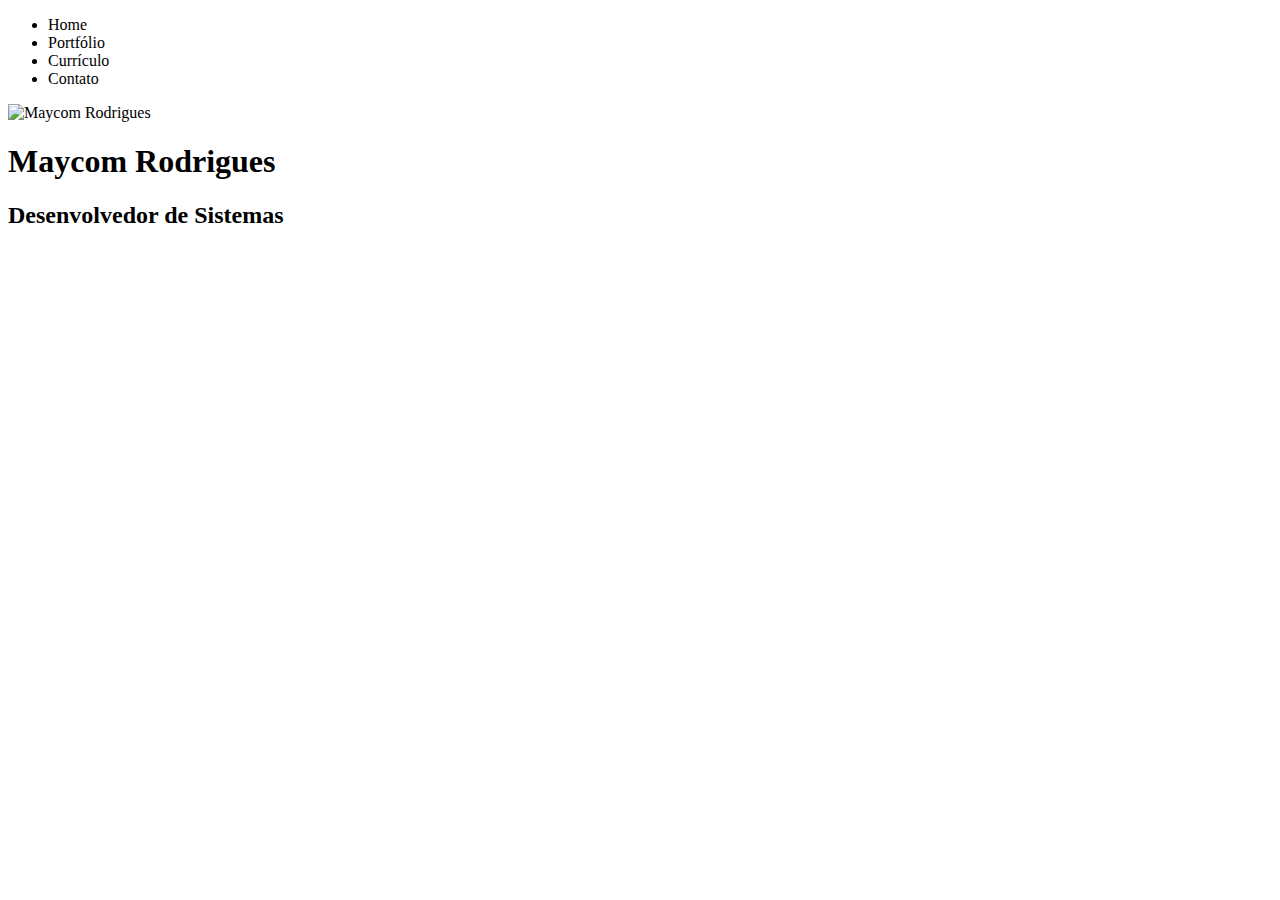
==== index.html @ f3bcbaa6 "asdf" ====
<!DOCTYPE html>
<html>
    <head>
        <title>Maycom José de Oliveira Rodrigues - Portfólio Online</title>
        <meta charset="utf-8" />
        <link rel="stylesheet" href="css/styles.css"
    </head>
    <body>
            <div>
                <ul>
                    <li>Home</li>
                    <li>Portfólio</li>
                    <li>Currículo</li>
                    <li>Contato</li>
                </ul>
            </div>
            <div>
                <img src="" alt="Maycom Rodrigues" />
                <h1>Maycom Rodrigues</h1>
                <h2>Desenvolvedor de Sistemas</h2>
            </div>
    </body>
</html>
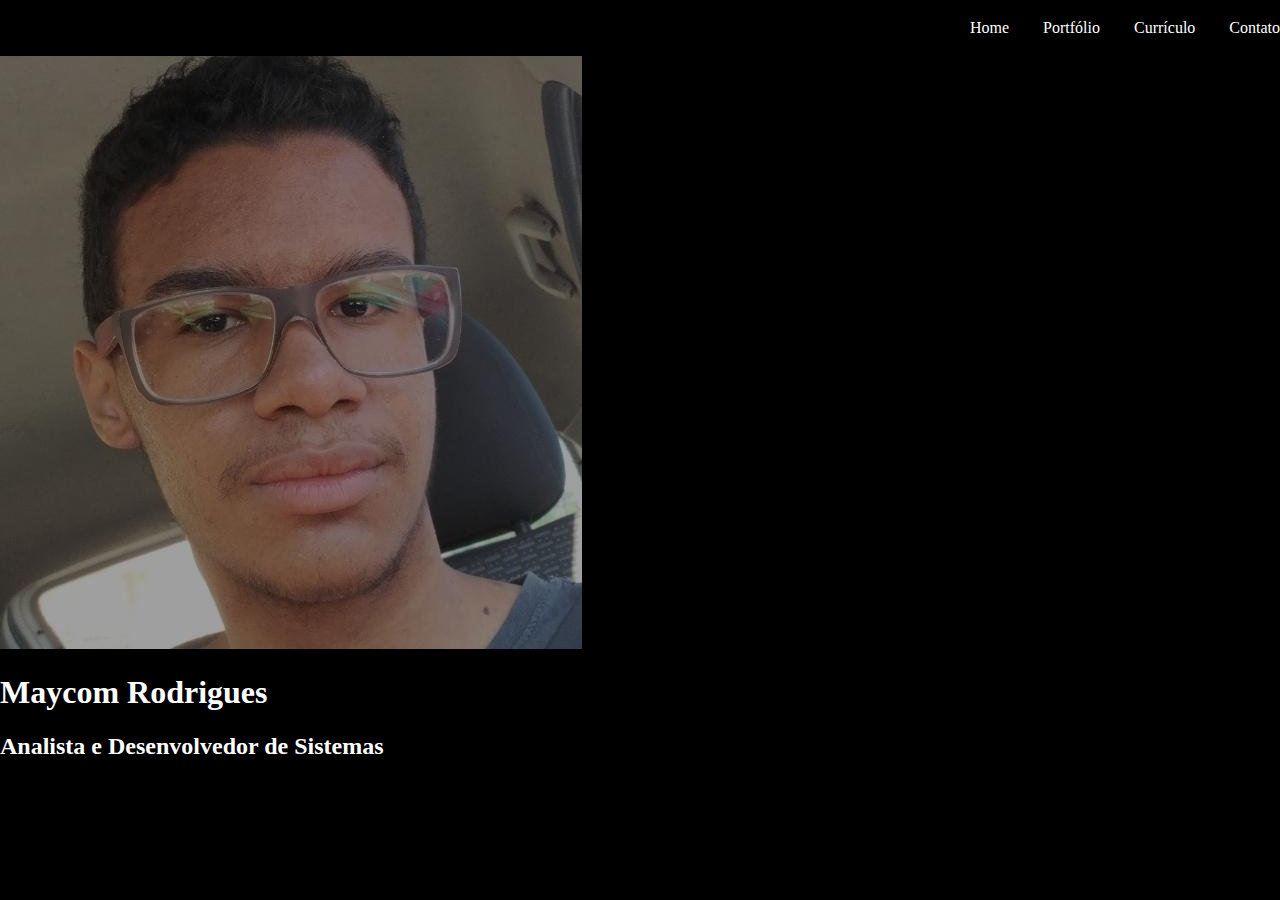
==== commit 4a4aa7c5: "Adicionado_BarradeNavegacao" ====
--- a/index.html
+++ b/index.html
@@ -6,7 +6,7 @@
         <link rel="stylesheet" href="css/styles.css"
     </head>
     <body>
-            <div>
+            <div class = "navigation">
                 <ul>
                     <li>Home</li>
                     <li>Portfólio</li>
@@ -14,10 +14,10 @@
                     <li>Contato</li>
                 </ul>
             </div>
-            <div>
-                <img src="" alt="Maycom Rodrigues" />
+            <div class="capa">
+                <img src="images/perfil_imagem.png" alt="Maycom Rodrigues" />
                 <h1>Maycom Rodrigues</h1>
-                <h2>Desenvolvedor de Sistemas</h2>
+                <h2>Analista e Desenvolvedor de Sistemas</h2>
             </div>
     </body>
 </html>--- a/css/styles.css
+++ b/css/styles.css
@@ -0,0 +1,39 @@
+html, body{
+    margin: 0;
+    padding: 0;
+
+} 
+
+body{
+    background-color: black;
+    color: white;
+
+}
+
+.navigation{
+    background-color: black;
+    color: white;
+    height: 56px;
+}
+
+.navigation ul{
+    list-style: none;
+    margin-top: 0;
+    padding: 0;
+    height: 56px;
+    text-align: right;
+}
+
+.navigation li{
+    display: inline-block;
+    line-height: 56px;
+    padding-left: 30px;
+    padding-left: 30px;
+}
+
+.capa{
+    color:white;
+}
+.capa span{
+    color:green;
+}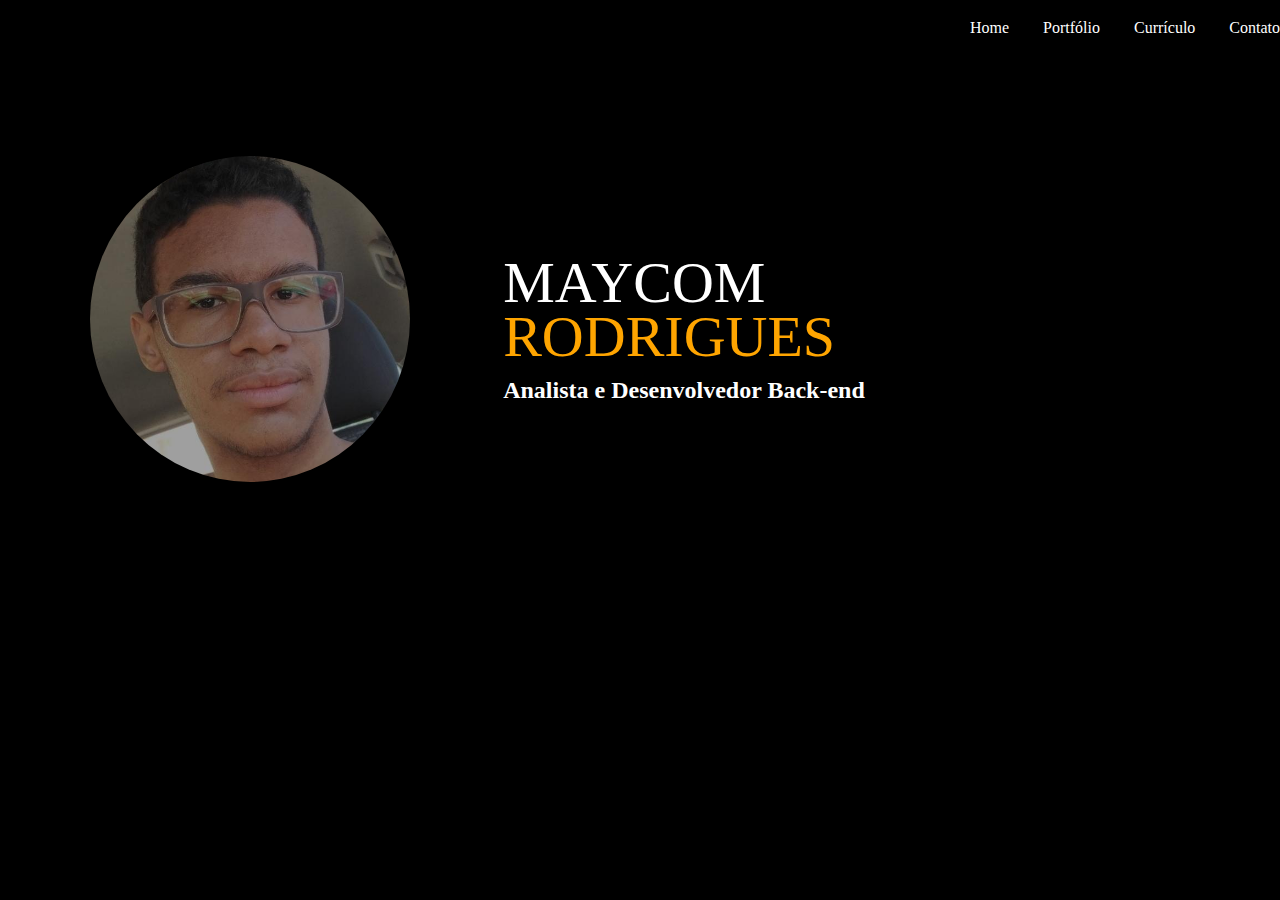
==== commit 4e684716: "Configurando importacao e ajuste da fonte" ====
--- a/index.html
+++ b/index.html
@@ -15,9 +15,13 @@
                 </ul>
             </div>
             <div class="capa">
-                <img src="images/perfil_imagem.png" alt="Maycom Rodrigues" />
-                <h1>Maycom Rodrigues</h1>
-                <h2>Analista e Desenvolvedor de Sistemas</h2>
+                <div class ="profile-pic">
+                    <img src="images/perfil_imagem.png" alt="Maycom Rodrigues" />
+                </div>
+                <div class="profile-title">                
+                    <h1>Maycom<span>Rodrigues</span></h1>
+                    <h2>Analista e Desenvolvedor Back-end</h2>
+                </div>
             </div>
     </body>
 </html>--- a/css/styles.css
+++ b/css/styles.css
@@ -35,5 +35,38 @@
     color:white;
 }
 .capa span{
-    color:green;
-}+    color: orange;
+    display: block;
+}
+
+.capa div{
+    display: inline-block;
+    height: 650px;
+}
+.profile-pic{
+    width: 39%;
+    text-align: center;
+
+}
+.profile-pic img{
+    border-radius: 50%;
+    width: 320px;
+    margin-top: 100px;
+}
+.profile-title{
+    vertical-align: top;
+    width: 59%;
+}
+.profile-title h1{
+    margin-top: 200px;
+    font-size: 58px;
+    font-weight: 400;
+    text-transform: uppercase;
+    line-height: 54px;
+}
+.profile-title h2{
+    margin-top: -26px;
+
+}
+
+
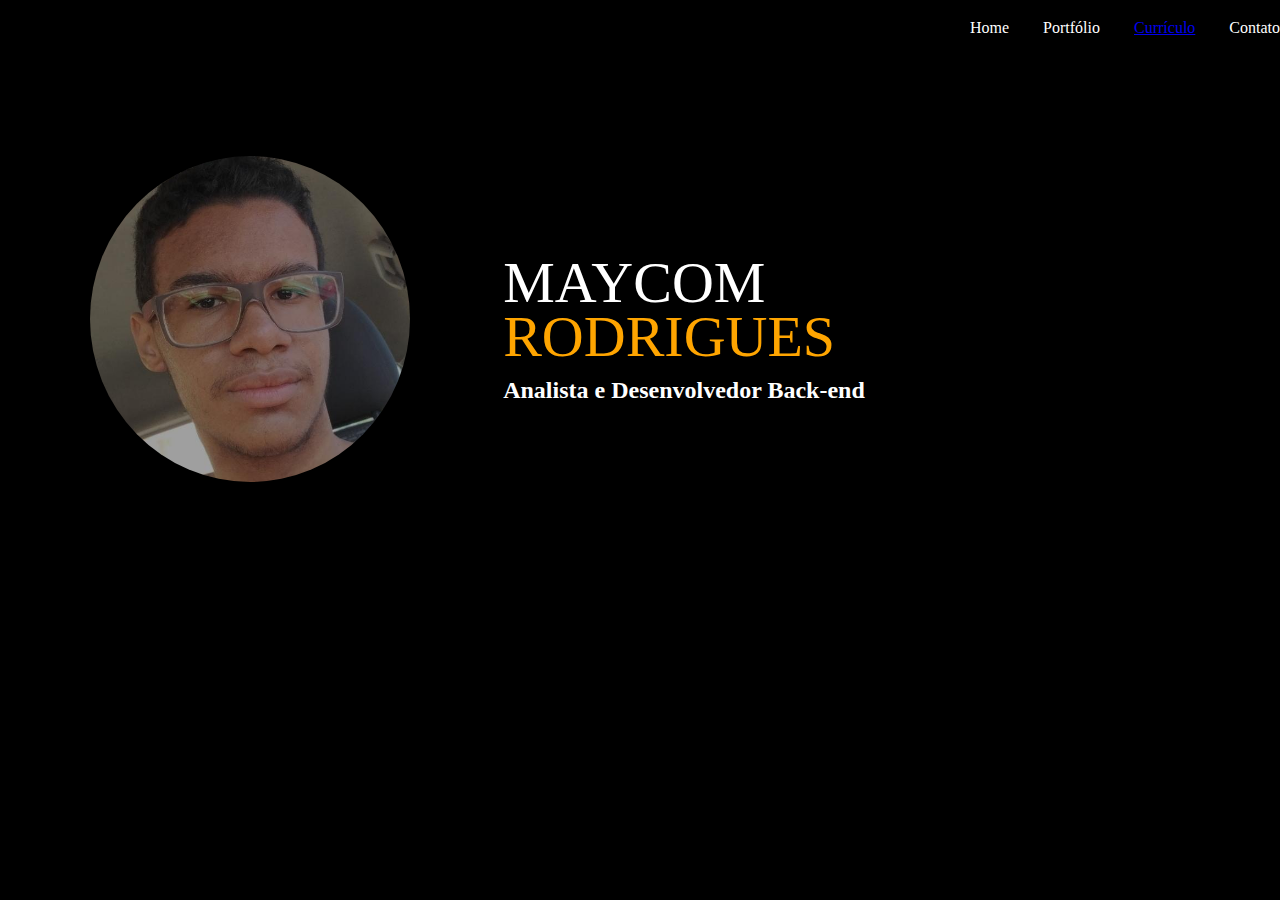
==== commit 3f7bc91e: "Adicionando nova página" ====
--- a/index.html
+++ b/index.html
@@ -3,14 +3,14 @@
     <head>
         <title>Maycom José de Oliveira Rodrigues - Portfólio Online</title>
         <meta charset="utf-8" />
-        <link rel="stylesheet" href="css/styles.css"
+        <link rel="stylesheet" href="css/styles.css">
     </head>
     <body>
             <div class = "navigation">
                 <ul>
                     <li>Home</li>
                     <li>Portfólio</li>
-                    <li>Currículo</li>
+                    <li><a href="curriculo.html">Currículo</a></li>
                     <li>Contato</li>
                 </ul>
             </div>
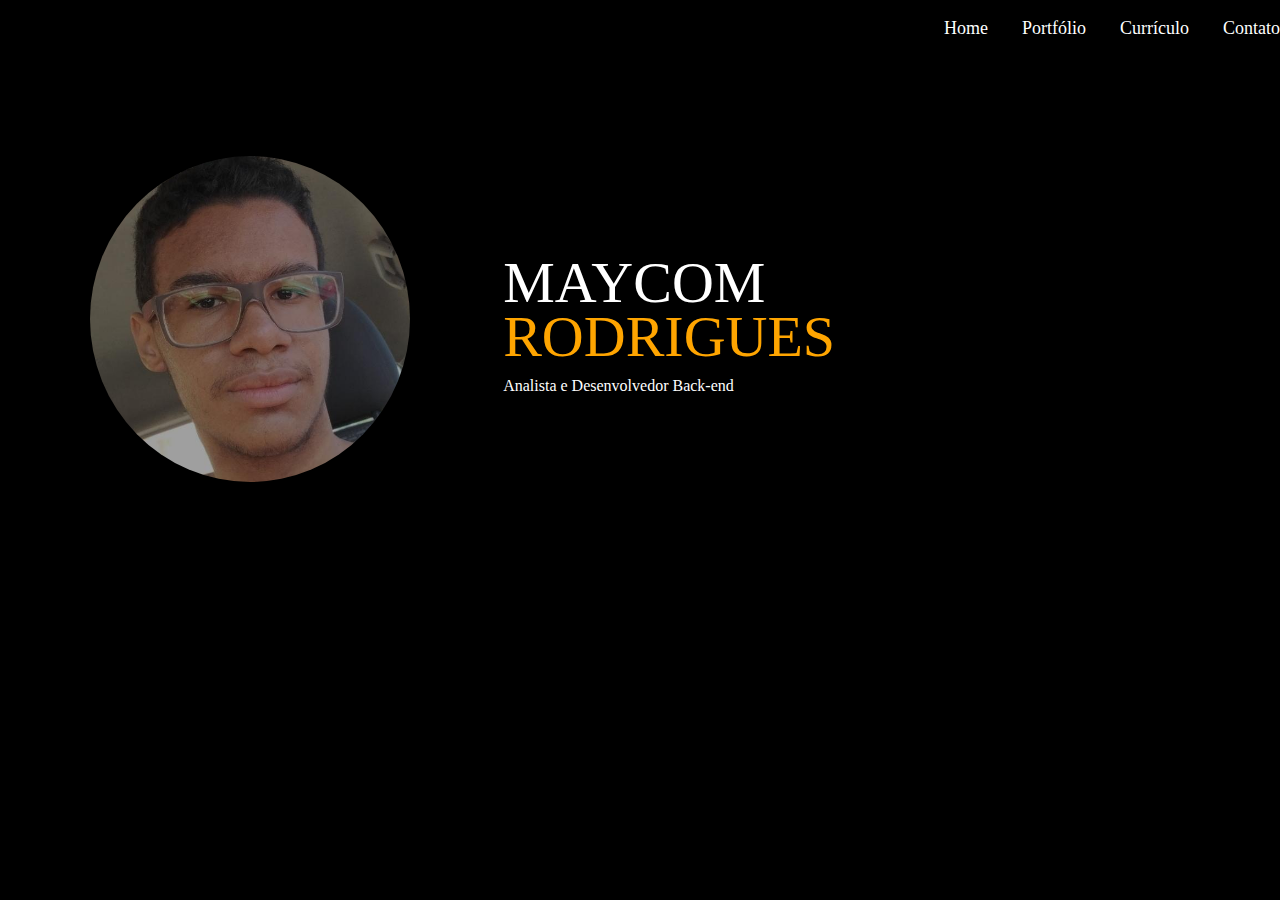
==== commit 1e2493fc: "adicionando Javascript" ====
--- a/index.html
+++ b/index.html
@@ -4,6 +4,10 @@
         <title>Maycom José de Oliveira Rodrigues - Portfólio Online</title>
         <meta charset="utf-8" />
         <link rel="stylesheet" href="css/styles.css">
+        <link rel="preconnect" href="https://fonts.googleapis.com">
+		<link rel="preconnect" href="https://fonts.gstatic.com" crossorigin>
+		<link href="https://fonts.googleapis.com/css2?family=Montserrat:wght@100;300;400&display=swap" rel="stylesheet">
+        <script type="text/javascript" src="js/script.js"></script>
     </head>
     <body>
             <div class = "navigation">
@@ -12,8 +16,10 @@
                     <li>Portfólio</li>
                     <li><a href="curriculo.html">Currículo</a></li>
                     <li>Contato</li>
+                    <li class="threeline-icon" onclick="openNav()">&#9776;</li>
                 </ul>
             </div>
+        
             <div class="capa">
                 <div class ="profile-pic">
                     <img src="images/perfil_imagem.png" alt="Maycom Rodrigues" />
--- a/css/styles.css
+++ b/css/styles.css
@@ -14,6 +14,17 @@
     background-color: black;
     color: white;
     height: 56px;
+
+    animation: navegacao;
+    animation-duration: 4s;
+}
+.navigation a{
+    color: white;
+    text-decoration: none;
+}
+
+.navigation a:hover{
+    color: red;
 }
 
 .navigation ul{
@@ -29,6 +40,12 @@
     line-height: 56px;
     padding-left: 30px;
     padding-left: 30px;
+    font-weight: 100;
+    font-size: 18px;
+}
+
+.navigation li.threeline-icon{
+    display: none;
 }
 
 .capa{
@@ -46,6 +63,10 @@
 .profile-pic{
     width: 39%;
     text-align: center;
+
+    animation: profile-capa;
+    animation-duration: 2s;
+    
 
 }
 .profile-pic img{
@@ -56,6 +77,9 @@
 .profile-title{
     vertical-align: top;
     width: 59%;
+
+    animation: titulo-capa;
+    animation-duration: 2s;
 }
 .profile-title h1{
     margin-top: 200px;
@@ -66,7 +90,144 @@
 }
 .profile-title h2{
     margin-top: -26px;
-
-}
-
-
+    font-weight: 100;   
+    font-size: 16px;
+
+}
+.main{
+    padding: 40px 180px 80px 100px;
+    /*padding-top: 40px;
+    padding-right: 180px;
+    padding-bottom: 80px;
+    padding-left: 100px; */
+
+
+}
+
+.cv-pic {
+    float: left;
+    width: 250px;
+    margin-right: 20px;
+    margin-bottom: 20px;
+    
+}
+.main h1 {
+    color: white;
+    font-size: 32px;
+    font-weight: 16px;
+}
+
+.main h2{
+    color:white;
+    font-size: 16px;
+    text-transform: uppercase;
+    font-weight: normal;
+
+}
+
+.main h3{
+    color: orange;
+    font-size: 12px;
+}
+
+.main p {
+    color: white;
+    font-size: 18px;
+    font-weight: 100;
+    line-height: 24px;
+    text-align: justify;
+
+}
+.caminho {
+    list-style: none;
+    color: grey;
+    padding-left: 0%;
+}
+
+.caminho li {
+    display: inline-block;
+}
+
+.caminho a{
+    color: grey;
+}
+
+@keyframes profile-capa {
+    0% {transform: translate(0px, 20px)}
+    100% {transform: translate(0px, 0px)}
+    
+}
+
+@keyframes titulo-capa{
+    0% {transform: translate(0px, -20px)}
+    100% {transform: translate(0px, 0px)}
+    
+}
+
+@keyframes navegacao {
+    0% {opacity: 0;} 
+    50% {opacity: 0;} 
+    100% {opacity: 1;} 
+      
+}
+
+@media (max-width: 1000px) {
+    .navigation li {
+        display: none;
+    }
+
+    .navigation li.threeline-icon{
+        display: inline-block;
+    }
+
+    .capa div {
+        display: block;
+        height: auto;
+    }
+
+    .profile-pic {
+        width: 100%;
+    }
+
+    .profile-pic img {
+        max-width: 75%;
+        margin-top: 0;        
+    }
+
+    .profile-title {
+        text-align: center;
+        width: 100%;
+    }
+
+    .profile-title h1 {
+        margin-top: 30px;
+        font-size: 36px;
+        margin-left:  20px;
+        margin-right: 25px;
+    }
+
+    .profile-pic h2 {
+        margin-top: 20px;
+        margin-left: 20px;
+        margin-right: 20px;
+    }
+
+.menujs {
+    height: auto;
+    
+}
+.menujs ul{
+    background-color: chocolate;
+    height: auto;
+    text-align: center;
+    padding-left: 15px;
+    padding-right: 15px;
+
+}
+.menujs li{
+    background-color: red;
+    display: block;
+    border-bottom: grey 1px;
+}
+}
+
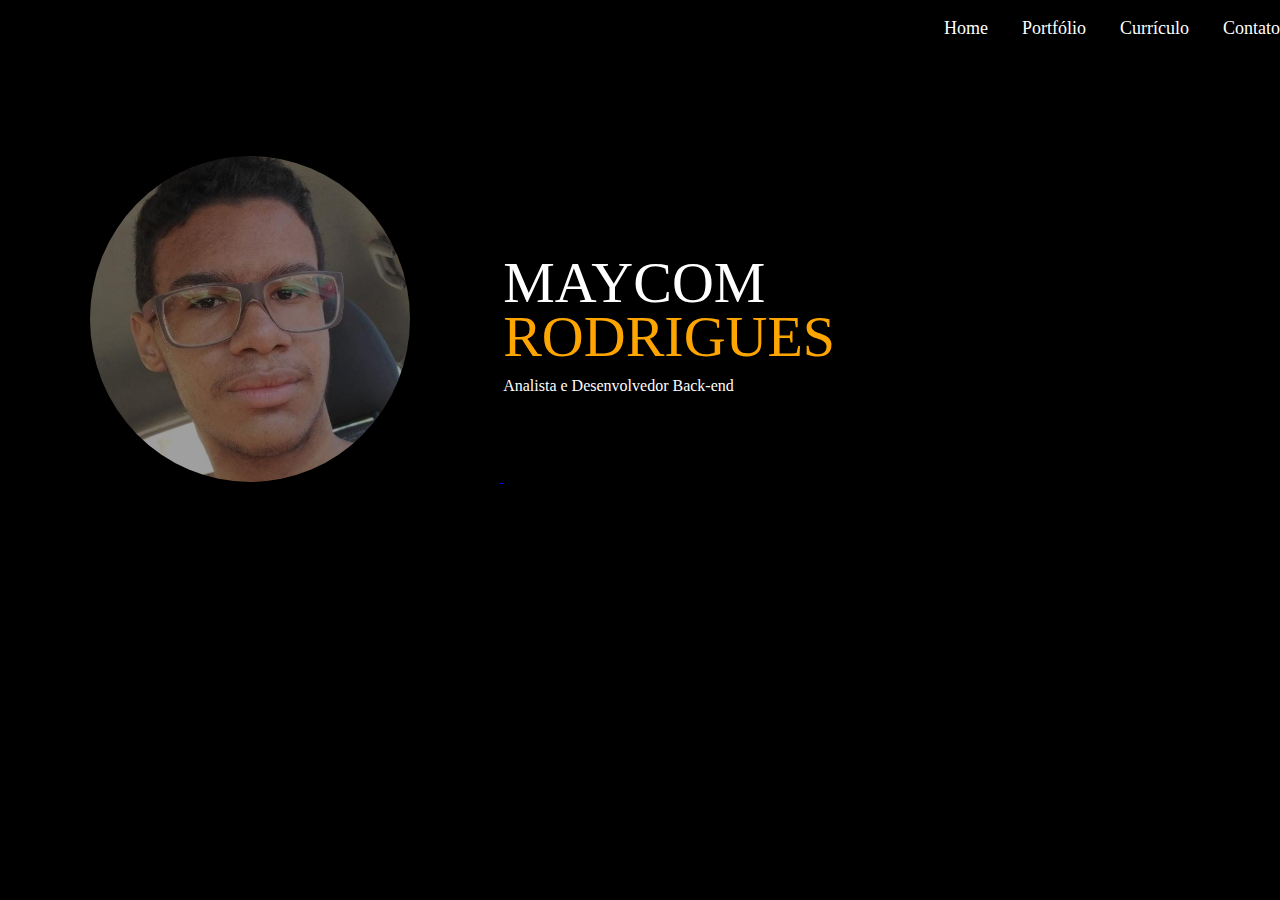
==== commit 4f655f9d: "configurando menu" ====
--- a/index.html
+++ b/index.html
@@ -10,16 +10,16 @@
         <script type="text/javascript" src="js/script.js"></script>
     </head>
     <body>
-            <div class = "navigation">
+                <div id="navigation" class="navigation">
                 <ul>
                     <li>Home</li>
                     <li>Portfólio</li>
                     <li><a href="curriculo.html">Currículo</a></li>
-                    <li>Contato</li>
-                    <li class="threeline-icon" onclick="openNav()">&#9776;</li>
+                    <li><a href="contato.html">Contato</li>
+                    <li id="threeline-icon" class="threeline-icon" onclick="openNav()">&#9776;</li>
                 </ul>
             </div>
-        
+        <div>
             <div class="capa">
                 <div class ="profile-pic">
                     <img src="images/perfil_imagem.png" alt="Maycom Rodrigues" />
--- a/css/styles.css
+++ b/css/styles.css
@@ -178,6 +178,7 @@
 
     .navigation li.threeline-icon{
         display: inline-block;
+        padding-right: 15px;
     }
 
     .capa div {
@@ -217,17 +218,17 @@
     
 }
 .menujs ul{
-    background-color: chocolate;
     height: auto;
     text-align: center;
-    padding-left: 15px;
-    padding-right: 15px;
+    padding-left: 15%;
+    padding-right: 15%;
 
 }
 .menujs li{
-    background-color: red;
     display: block;
     border-bottom: grey 1px;
-}
-}
-
+    width: 100%;
+    padding: 0;
+}
+}
+
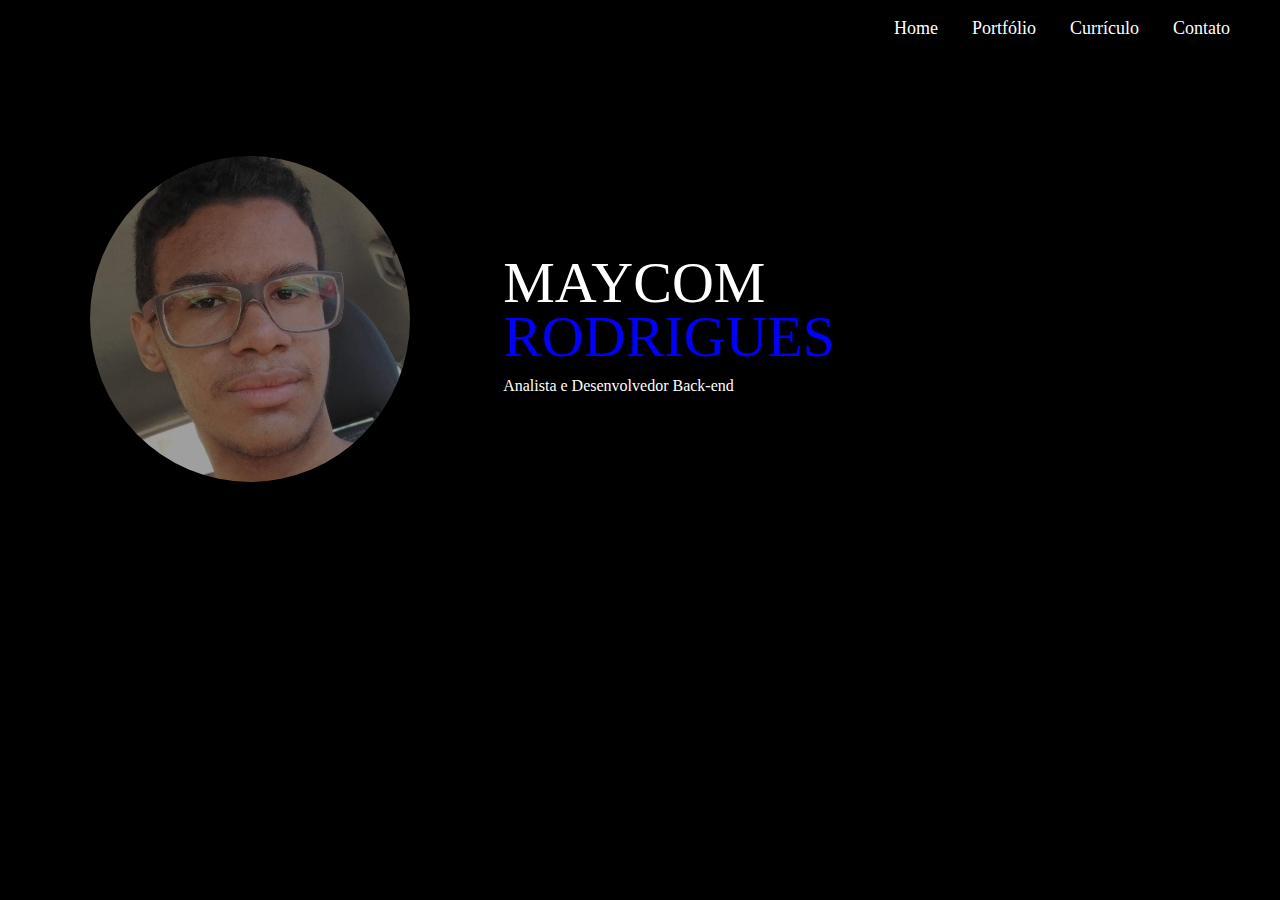
==== commit 9843e134: "Páginas" ====
--- a/index.html
+++ b/index.html
@@ -10,16 +10,15 @@
         <script type="text/javascript" src="js/script.js"></script>
     </head>
     <body>
-                <div id="navigation" class="navigation">
+            <div id="navigation" class="navigation">
                 <ul>
-                    <li>Home</li>
-                    <li>Portfólio</li>
+                    <li><a href="index.html">Home</a></li>
+                    <li><a href="portifolio.html">Portfólio</a></li>
                     <li><a href="curriculo.html">Currículo</a></li>
-                    <li><a href="contato.html">Contato</li>
+                    <li><a href="contato.html">Contato</a></li>
                     <li id="threeline-icon" class="threeline-icon" onclick="openNav()">&#9776;</li>
                 </ul>
             </div>
-        <div>
             <div class="capa">
                 <div class ="profile-pic">
                     <img src="images/perfil_imagem.png" alt="Maycom Rodrigues" />
--- a/css/styles.css
+++ b/css/styles.css
@@ -14,9 +14,11 @@
     background-color: black;
     color: white;
     height: 56px;
+    padding-right: 50px;
+    cursor: pointer;
 
     animation: navegacao;
-    animation-duration: 4s;
+    animation-duration: 2s;
 }
 .navigation a{
     color: white;
@@ -52,7 +54,7 @@
     color:white;
 }
 .capa span{
-    color: orange;
+    color: blue;
     display: block;
 }
 
@@ -95,13 +97,13 @@
 
 }
 .main{
-    padding: 40px 180px 80px 100px;
+    padding: 40px 300px 80px 100px;
     /*padding-top: 40px;
     padding-right: 180px;
     padding-bottom: 80px;
     padding-left: 100px; */
 
-
+    display: grid;
 }
 
 .cv-pic {
@@ -111,8 +113,68 @@
     margin-bottom: 20px;
     
 }
+
+.legenda{
+    width: 600px; 
+    display: block;
+    margin: 100px auto;
+    position: relative;
+    cursor: pointer;
+}
+
+.legenda a{
+    text-decoration: none;
+}
+
+.cv-pic-port {
+    float: center;
+    width: 100%;
+    height: auto;
+    border-radius: 10%;
+    
+}
+
+.overlay{
+    position: absolute;
+    top: 0;
+    left: 0;
+    width: 100%;
+    height: 100%;
+    background-color: rgba(0,0,0,0.4);
+    display: flex;
+    justify-content: center;
+    align-items: center;
+    border: 10px;
+    opacity: 0;
+    transition: opacity 0.3s ease;
+}
+
+.image-legenda{
+    color: blue;
+    font-size: 40px;
+    font-weight: bold;
+    text-align: center;
+    padding: 20px;
+}
+
+.legenda:hover .overlay{
+    opacity: 1;
+}
+
+
+.contato{
+    padding: 30px;
+}
+
+.contato h1{
+    color: blue;
+}
+.contato a{
+    color: white;
+    text-decoration: none;
+}
 .main h1 {
-    color: white;
+    color: blue;
     font-size: 32px;
     font-weight: 16px;
 }
@@ -126,7 +188,7 @@
 }
 
 .main h3{
-    color: orange;
+    color: blue;
     font-size: 12px;
 }
 
@@ -178,7 +240,7 @@
 
     .navigation li.threeline-icon{
         display: inline-block;
-        padding-right: 15px;
+
     }
 
     .capa div {
@@ -212,23 +274,27 @@
         margin-left: 20px;
         margin-right: 20px;
     }
-
-.menujs {
+}
+    @media (min-width: 461px){
+        
+    }
+.menuJs {
     height: auto;
-    
-}
-.menujs ul{
+    padding: center;
+    
+}
+.menuJs ul{
     height: auto;
     text-align: center;
     padding-left: 15%;
     padding-right: 15%;
 
 }
-.menujs li{
+.menuJs li{
     display: block;
-    border-bottom: grey 1px;
+    border-bottom: solid grey 1px;
     width: 100%;
     padding: 0;
 }
-}
-
+
+
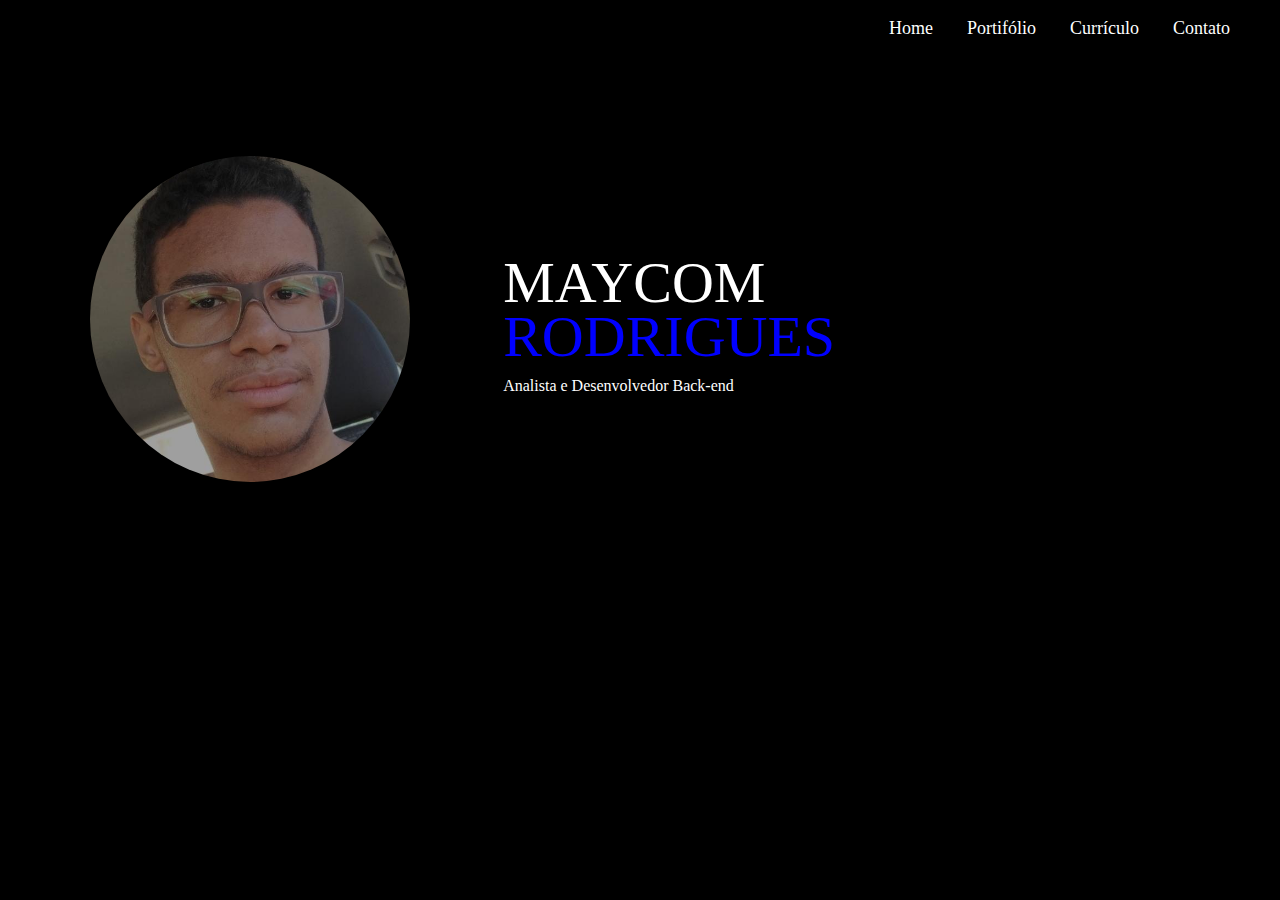
==== commit 7eb20a76: "Páginas atualizadas" ====
--- a/index.html
+++ b/index.html
@@ -1,7 +1,7 @@
 <!DOCTYPE html>
 <html>
     <head>
-        <title>Maycom José de Oliveira Rodrigues - Portfólio Online</title>
+        <title>Maycom José de Oliveira Rodrigues - Poritfólio Online</title>
         <meta charset="utf-8" />
         <link rel="stylesheet" href="css/styles.css">
         <link rel="preconnect" href="https://fonts.googleapis.com">
@@ -13,7 +13,7 @@
             <div id="navigation" class="navigation">
                 <ul>
                     <li><a href="index.html">Home</a></li>
-                    <li><a href="portifolio.html">Portfólio</a></li>
+                    <li><a href="portifolio.html">Portifólio</a></li>
                     <li><a href="curriculo.html">Currículo</a></li>
                     <li><a href="contato.html">Contato</a></li>
                     <li id="threeline-icon" class="threeline-icon" onclick="openNav()">&#9776;</li>
